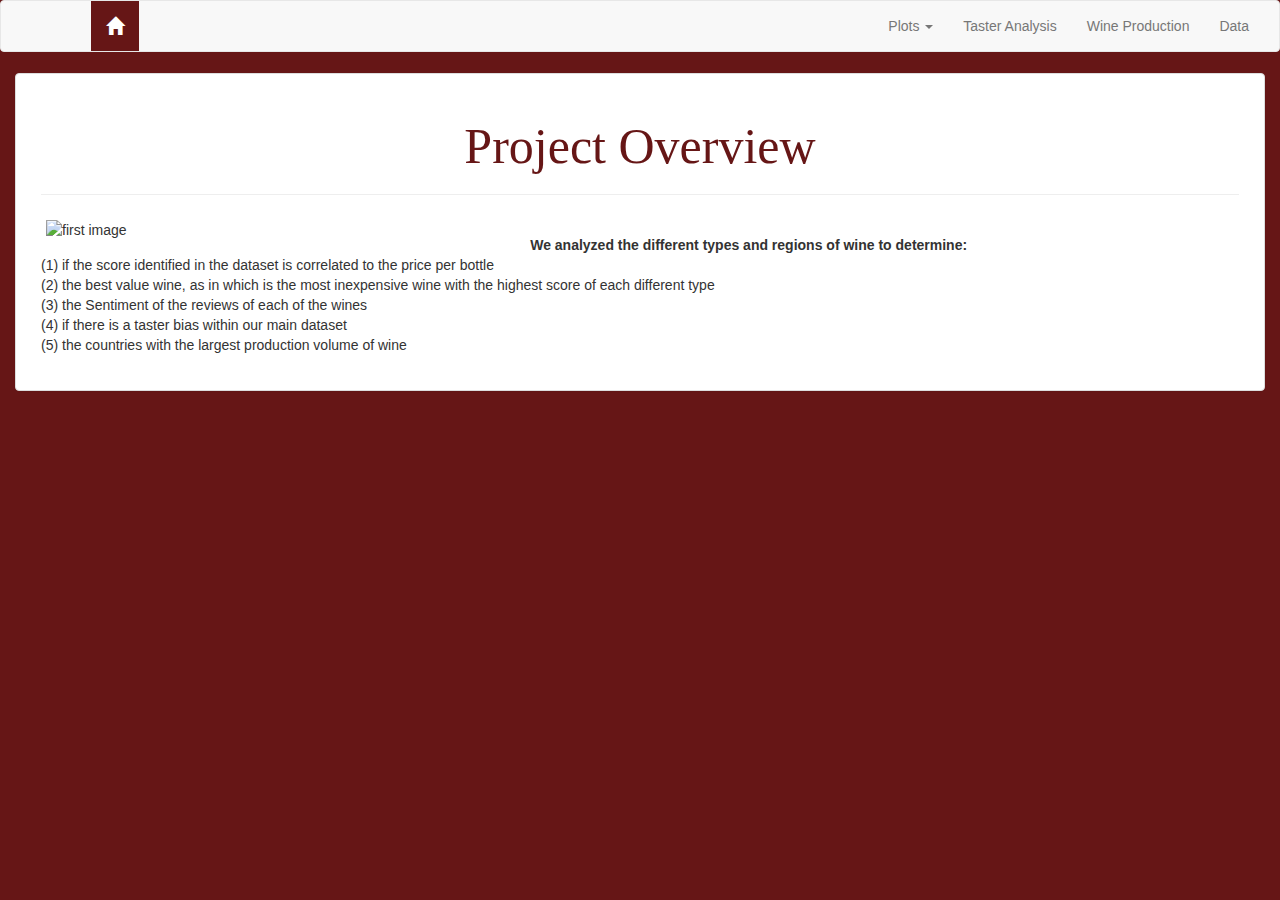
==== wine_site/index.html @ cd503b71 "Adding files and website" ====
<!DOCTYPE html>
<html lang="en">
  <head>
    <meta charset="utf-8">
    <meta http-equiv="X-UA-Compatible" content="IE=edge">
    <meta name="viewport" content="width=device-width, initial-scale=1">

    <title>Wine Analysis</title>

 <link rel="stylesheet" href="https://maxcdn.bootstrapcdn.com/bootstrap/3.3.7/css/bootstrap.min.css" integrity="sha384-BVYiiSIFeK1dGmJRAkycuHAHRg32OmUcww7on3RYdg4Va+PmSTsz/K68vbdEjh4u" crossorigin="anonymous">
 <script src="https://code.jquery.com/jquery-3.3.1.js"   integrity="sha256-2Kok7MbOyxpgUVvAk/HJ2jigOSYS2auK4Pfzbm7uH60="   crossorigin="anonymous"></script>
 <!-- Latest compiled and minified JavaScript -->
  <script src="https://maxcdn.bootstrapcdn.com/bootstrap/3.3.7/js/bootstrap.min.js" integrity="sha384-Tc5IQib027qvyjSMfHjOMaLkfuWVxZxUPnCJA7l2mCWNIpG9mGCD8wGNIcPD7Txa" crossorigin="anonymous"></script>

  <link rel="stylesheet" type="text/css" href="static/css/style.css">

</head>
<body style="background-color: rgb(102, 22, 22)">
  <nav class="navbar navbar-default">
    <div class="container-fluid">
      <div class="navbar-header">
        <button type="button" class="navbar-toggle collapsed" data-toggle="collapse" data-target="#bs-example-navbar-collapse-1" aria-expanded="false">
          <span class="icon-bar"></span>
          <span class="icon-bar"></span>
          <span class="icon-bar"></span>
        </button>

        <div class="col-md-1"></div>
        <div class="col-md-1"></div>
        <div class="col-md-1"></div>
        <a class="navbar-brand" href="index.html" style="color: white; background-color:rgb(102, 22, 22)">
            <i class="glyphicon glyphicon-home"></i>
        </a>
      </div>
      <div class="collapse navbar-collapse" id="bs-example-navbar-collapse-1">
    
    <ul class="nav navbar-nav navbar-right">
      <li class="dropdown">
        <a href="#" class="dropdown-toggle" data-toggle="dropdown" role="button" aria-haspopup="true" aria-expanded="false">Plots <span class="caret"></span></a>
        <ul class="dropdown-menu">
          <li><a href="plot.html">Plot Comparison</a></li>
        </ul>
      </li>
      <li><a href="taster.html">Taster Analysis</a></li>
      <li><a href="wineproduction.html">Wine Production</a></li>
      <li><a href="data.html">Data</a></li>
      
    </ul>

</div>
</div>
</nav>
  <div class="container-fluid">
    <div class="row">
      <div class="col-md-1"></div>
      <div class="col-md-12">

          <div class="panel panel-default">
              <div class="panel-body">
                <h2>Project Overview</h2>
                <hr>
                <img class = "img-responsive" src="assets/fig1.png" style="width:40%; float: left; margin: 5px;" alt="first image" >
                <br>
                
                <p>
                  
                    <b>We analyzed the different types and regions of wine to determine:</b><br>
                    (1) if the score identified in the dataset is correlated to the price per bottle <br>
                    (2) the best value wine, as in which is the most inexpensive wine with the highest score of each different type <br>
                    (3) the Sentiment of the reviews of each of the wines <br>
                    (4) if there is a taster bias within our main dataset <br>
                    (5) the countries with the largest production volume of wine
                    
                </p>
              </div>
            </div>          
    </div>
    <div class="col-md-1"></div>

  </div>
</div>
</body>
</html>
---- wine_site/static/css/style.css ----
html{
    position: relative;
    min-height: 100%;
}

body {
    
    margin-bottom: 50px;
  }

/* #map,
body,
html {
height: 100%;
} */

#map
{
    width: 100px;
    height:500px;
    min-height: 100%;
    min-width: 100%;
    display: block;
}

html, body
{
    height: 100%;
}

#map-holder{
    height: 100%;
}

.fill
{
    min-height: 100%;
    height: 100%;
    width: 100%;
    max-width: 100%;
}

.container{
    max-width:60em;
    padding: 0.2em;
}


.panel-body{
    background-color: white;
}

h2{
    font-style: bold;
    font-family: "URW Chancery L", cursive;
    font-size: 50px;
    text-align: center;
    color: rgb(102, 22, 22);
}

.panel{
    padding: 10px;
    background-color: white;

}

.current-tag{
    border: 5px;
    border-width: 5px;
    border-color:rgb(102, 22, 22);
    border-style: solid;
}

h3{
    color:rgb(102, 22, 22);
    font-style: bold;
    text-align: center;
    font-family: "URW Chancery L", cursive;
    position: relative;
}

h4{
    color:rgb(102, 22, 22);
    font-style: bold;
    text-align: left;
    font-family: "Arial";
    position: relative;
}

footer{
    background-color: rgb(82, 81, 81);
    padding: 15px;
    height: 30px;
    width: 100%;
    border-top: 10px;
    border-top-color: rgb(102, 22, 22);
    border-width: 5px;
    border-top-style: solid;
    position: absolute;
    bottom: 0;
}
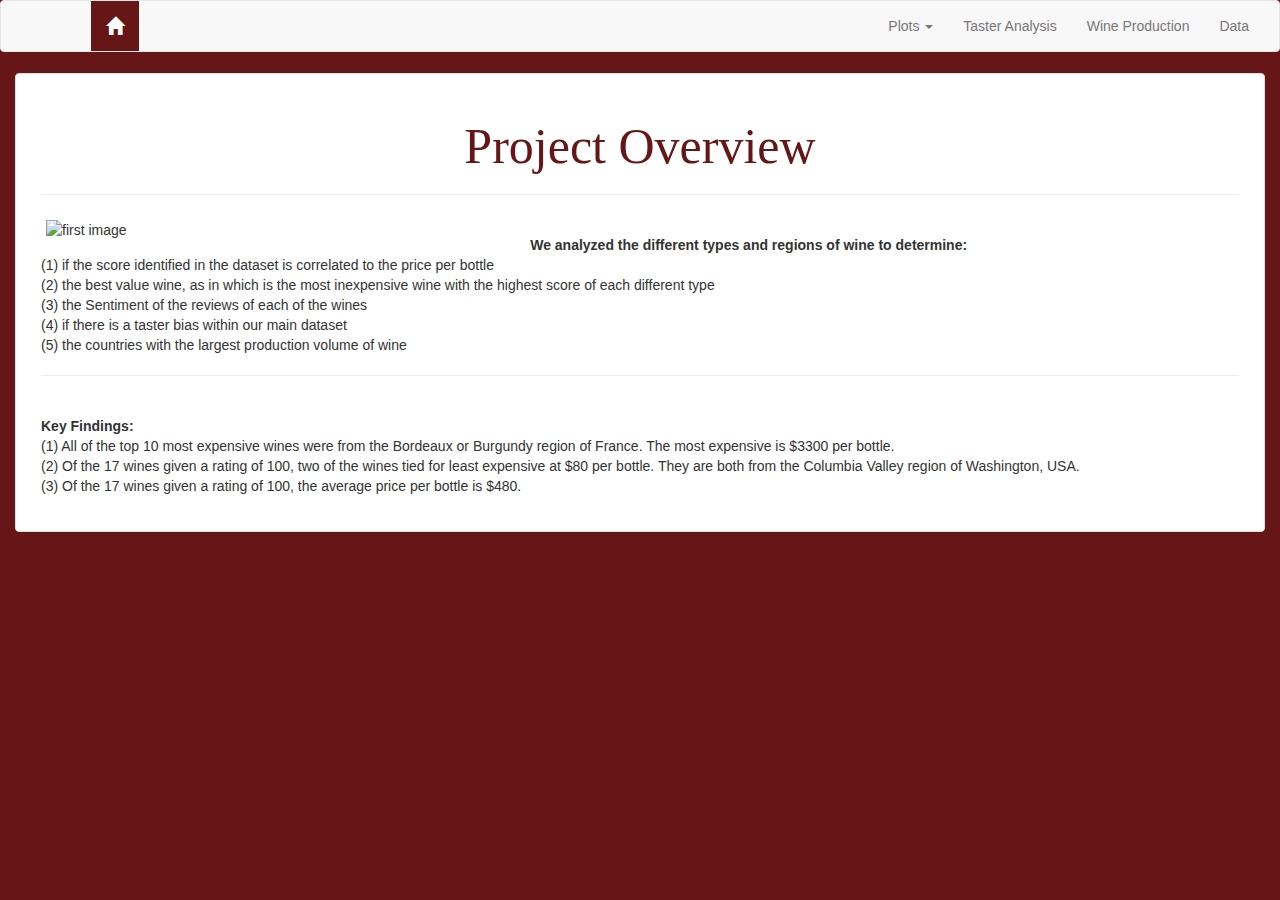
==== commit b581c4a7: "updating index file" ====
--- a/wine_site/index.html
+++ b/wine_site/index.html
@@ -70,8 +70,16 @@
                     (3) the Sentiment of the reviews of each of the wines <br>
                     (4) if there is a taster bias within our main dataset <br>
                     (5) the countries with the largest production volume of wine
-                    
+                    <br>
+                    <hr>
+                    <br>
+                    <b>Key Findings:</b><br>
+                    (1) All of the top 10 most expensive wines were from the Bordeaux or Burgundy region of France. The most expensive is $3300 per bottle. <br>
+                    (2) Of the 17 wines given a rating of 100, two of the wines tied for least expensive at $80 per bottle. They are both from the Columbia Valley region of Washington, USA. <br>
+                    (3) Of the 17 wines given a rating of 100, the average price per bottle is $480. <br>
+
                 </p>
+
               </div>
             </div>          
     </div>
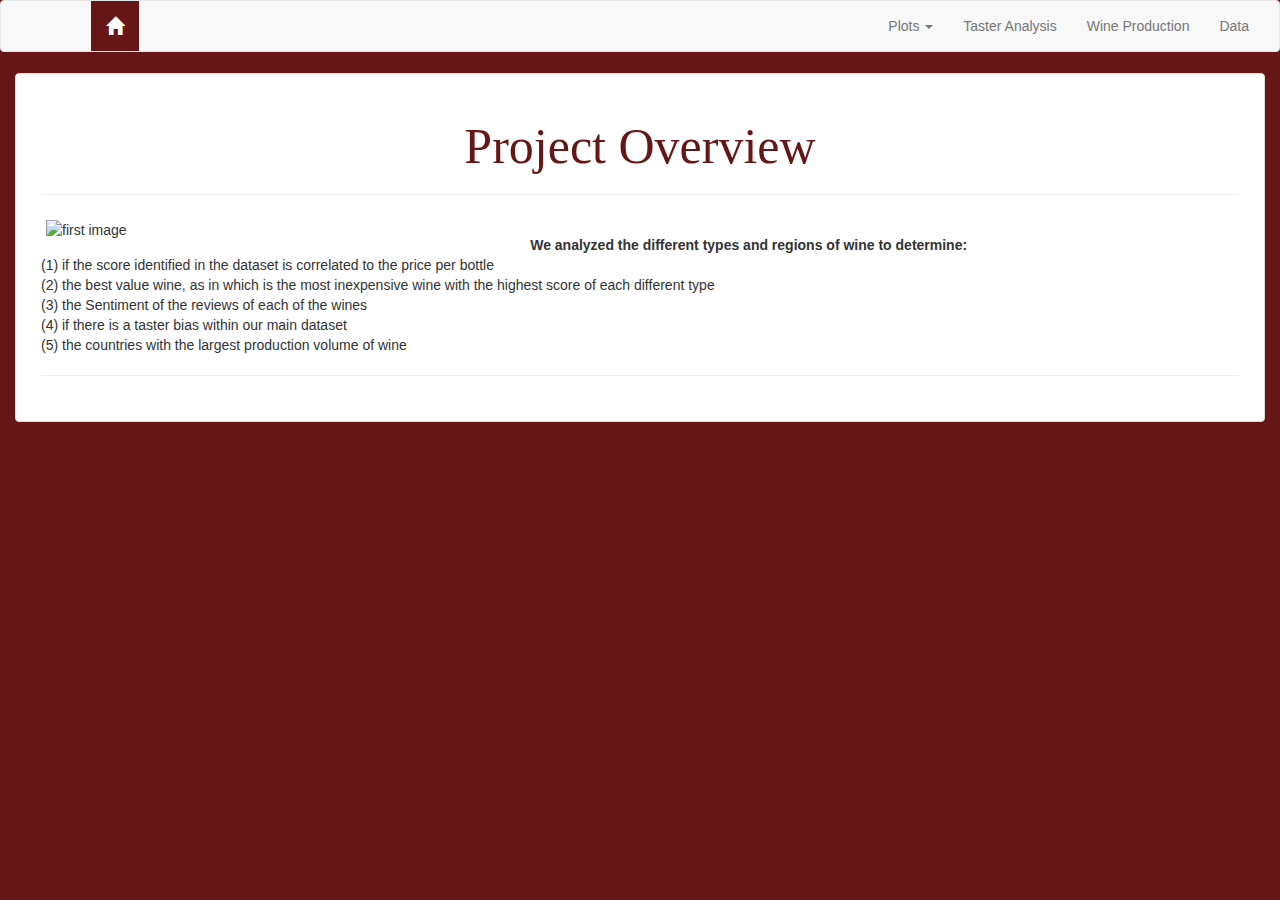
==== commit 0edec09b: "moving the dataset properties from index to data.html" ====
--- a/wine_site/index.html
+++ b/wine_site/index.html
@@ -38,7 +38,8 @@
       <li class="dropdown">
         <a href="#" class="dropdown-toggle" data-toggle="dropdown" role="button" aria-haspopup="true" aria-expanded="false">Plots <span class="caret"></span></a>
         <ul class="dropdown-menu">
-          <li><a href="plot.html">Plot Comparison</a></li>
+          <li><a href="plot.html">Price by Country</a></li>
+          <li><a href="plot2.html">Price vs Rating</a></li>
         </ul>
       </li>
       <li><a href="taster.html">Taster Analysis</a></li>
@@ -72,12 +73,7 @@
                     (5) the countries with the largest production volume of wine
                     <br>
                     <hr>
-                    <br>
-                    <b>Key Findings:</b><br>
-                    (1) All of the top 10 most expensive wines were from the Bordeaux or Burgundy region of France. The most expensive is $3300 per bottle. <br>
-                    (2) Of the 17 wines given a rating of 100, two of the wines tied for least expensive at $80 per bottle. They are both from the Columbia Valley region of Washington, USA. <br>
-                    (3) Of the 17 wines given a rating of 100, the average price per bottle is $480. <br>
-
+                    
                 </p>
 
               </div>
--- a/wine_site/static/css/style.css
+++ b/wine_site/static/css/style.css
@@ -98,4 +98,4 @@
     border-top-style: solid;
     position: absolute;
     bottom: 0;
-}+}
